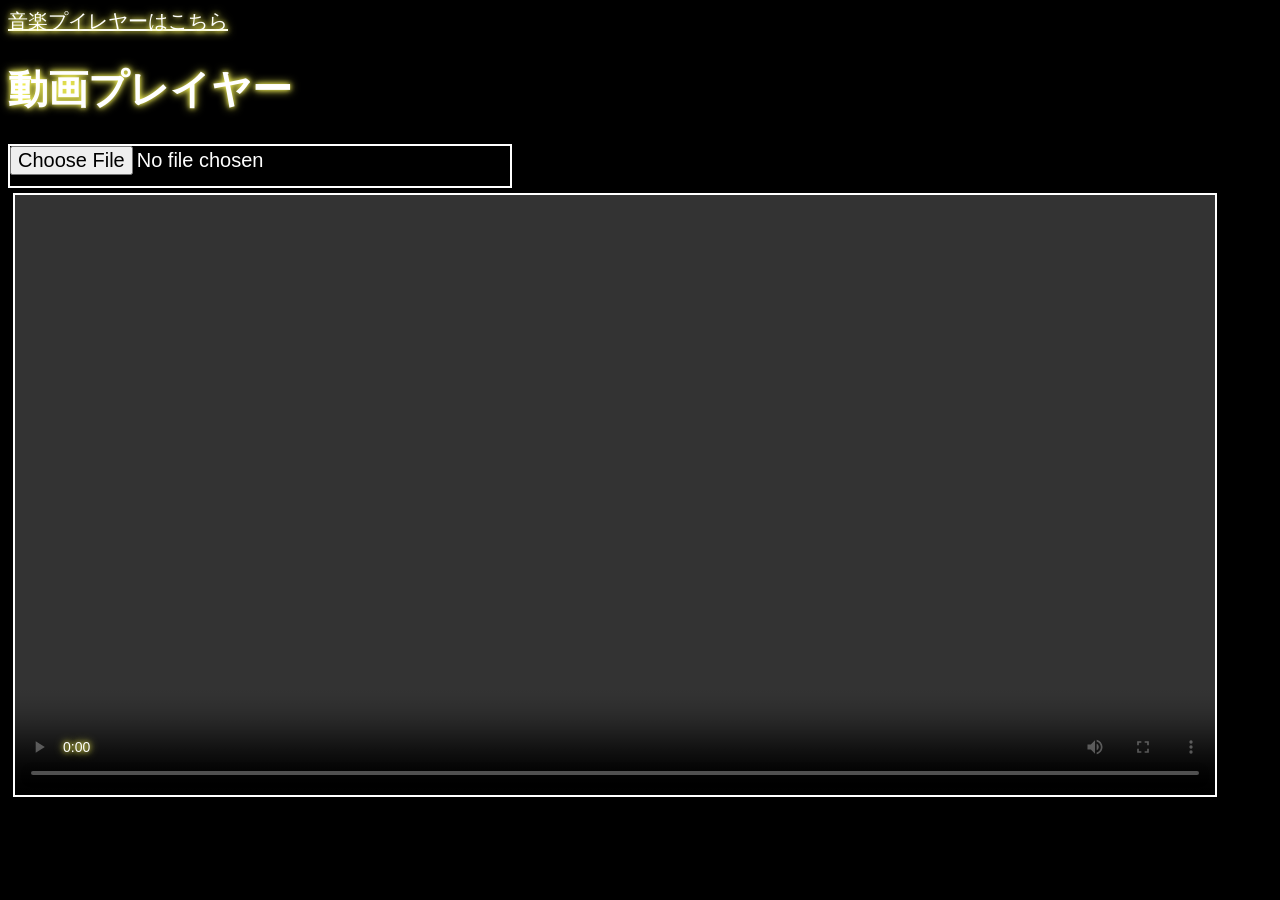
==== index.html @ 844e13e3 "初回コミット" ====
<!DOCTYPE html>
<html lang="ja">
    <head>
        <meta charset="UTF-8">
        <meta name="viewport" content="width=device-width, initial-scale=1.0">
        <title>動画プレイヤー</title>
        <link rel="stylesheet" href="style.css?v=0.01">
    </head>
<body>
    <div class="div_gp">
        <nav>
            <a href="musicPlayer.html" target="_blank">音楽プイレヤーはこちら</a>
        </nav>

        <div>
            <h1>動画プレイヤー</h1>
            <input type="file" id="videoFile" accept="video/*">
        </div>

        <div>
            <video id="video" controls playsinline></video>
        </div>
        
    </div>
    

    <script src="scripts.js?v=0.01"></script>
</body>
</html>
---- style.css ----
/* === 全体 === */
body
{
    background-color: rgb(0, 0, 0);
    color: #ffffff;
    text-shadow: 
    0 0 5px #f6f457,
    0 0 10px #f6f457;

    font-size: 20px;
}

.div_gp
{
    display: flex;
    flex-direction: column;
}

input[type="file"]
{
    font-size: 20px;
    border: 2px solid #ffffff;
    width: 500px;
    height: 40px;
}


/* === 動画プレイヤー側 === */
#video
{
    max-width: 1200px;
    width: 100%;
    height: auto;

    border: 2px solid #ffffff;
    margin: 5px;
}



/* === 音楽プレイヤー側 === */

nav a {
    color: white;
}

/* トップメニュー */
#top_menu
{
    display: flex;
    gap: 20px;
}

/* ボタンクラス */
.button
{
    width: 150px;
    height: auto;

    background-color: #2f2f2f;

    font-size: 20px;
    color: #ffffff;
    /* text-shadow: 
    0 0 5px #f6f457,
    0 0 10px #f6f457;

    border-color: #f6f457; */

    transition: 0.3s;
}
.button:active
{
    scale: 0.9;
}
/* 機能がオンの時のボタン */
.Onfunction
{
    text-shadow: 
    0 0 5px #f6f457,
    0 0 10px #f6f457;

    border-color: #f6f457;
}

/* 再生中の曲名 */
#musicName
{
    font-size: 30px;
    text-decoration: underline;
}


/* プレイヤー */
#audio
{
    width: 700px;
}

/* 機能セット */
#function_set
{
    width: fit-content;
}
#function_setIcon
{
    width: fit-content;
}
.functionIcon {
    width: 50px;
    height: 50px;
    filter: brightness(0) saturate(100%) invert(77%) sepia(96%) saturate(1000%) hue-rotate(1deg);

    display: none;
}

/* それぞれのリストの曲 */
.music_item
{
    margin: 4px;
    transition: 0.3s;
}
.music_item:hover
{
    background-color: #ffffff5a;
}

/* 再生中の曲をハイライト */
.playing
{
    animation: musicAnim 1.2s infinite;
}

@keyframes musicAnim
{
    0%
    {
        background-color: transparent;
    }

    50%
    {
        background-color: #f6f357ab;
    }

    100%
    {
        background-color: transparent;
    }
}
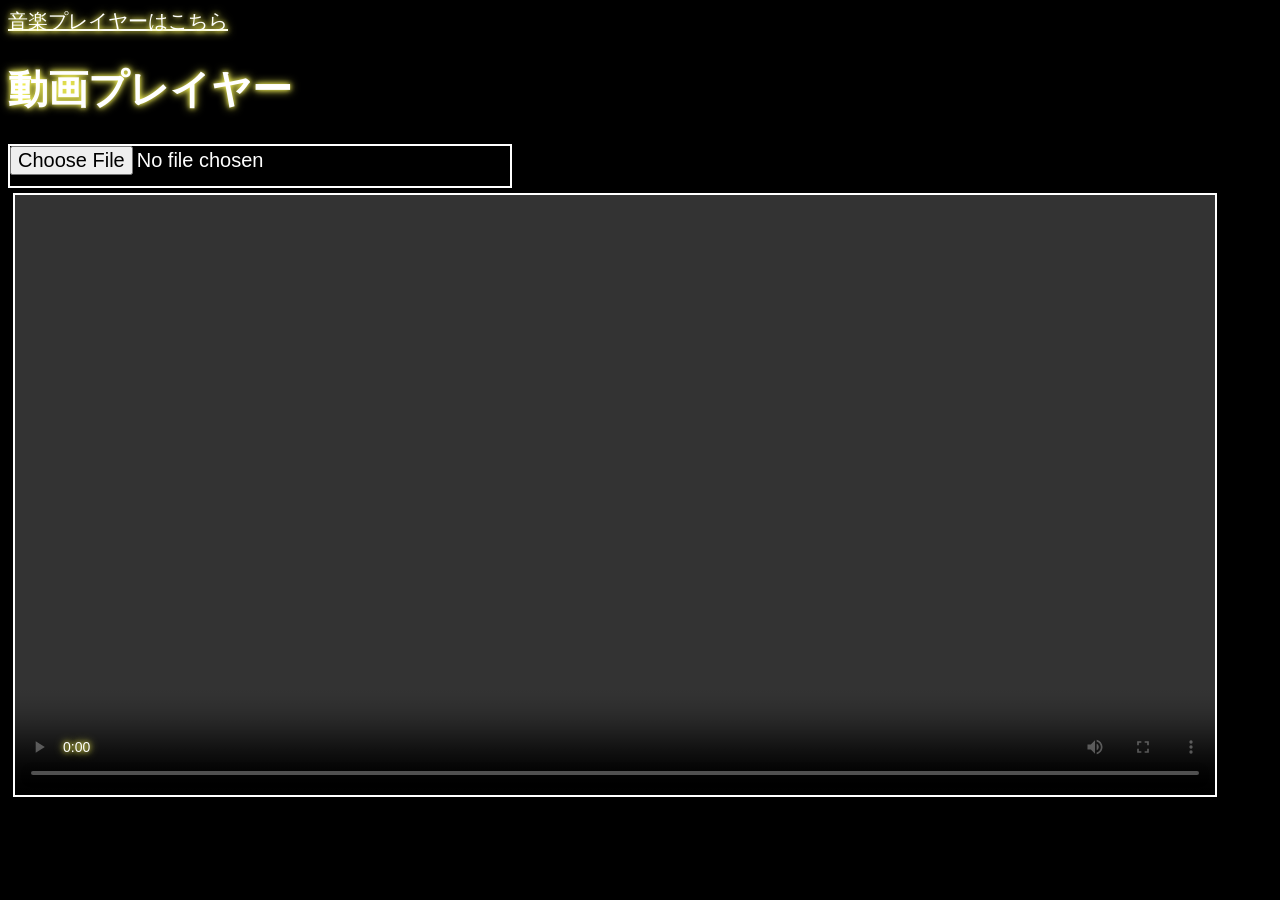
==== commit b33694cc: "誤字修正" ====
--- a/index.html
+++ b/index.html
@@ -9,7 +9,7 @@
 <body>
     <div class="div_gp">
         <nav>
-            <a href="musicPlayer.html" target="_blank">音楽プイレヤーはこちら</a>
+            <a href="MusicsPage/musicPlayer.html" target="_blank">音楽プレイヤーはこちら</a>
         </nav>
 
         <div>
--- a/style.css
+++ b/style.css
@@ -61,11 +61,6 @@
 
     font-size: 20px;
     color: #ffffff;
-    /* text-shadow: 
-    0 0 5px #f6f457,
-    0 0 10px #f6f457;
-
-    border-color: #f6f457; */
 
     transition: 0.3s;
 }
@@ -73,15 +68,26 @@
 {
     scale: 0.9;
 }
-/* 機能がオンの時のボタン */
-.Onfunction
+
+/* 画像アイコン */
+.buttonIcon
 {
-    text-shadow: 
-    0 0 5px #f6f457,
-    0 0 10px #f6f457;
+    width: 50px;
+    height: 50px;
+    filter: invert(83%) sepia(90%) saturate(500%)
+            hue-rotate(5deg) brightness(110%);
 
-    border-color: #f6f457;
+    transition: 0.3s;
 }
+.buttonIcon:active
+{
+    width: 50px;
+    height: 50px;
+    filter: invert(83%) sepia(90%) saturate(500%)
+            hue-rotate(5deg) brightness(110%);
+    transform: scale(0.9);
+}
+
 
 /* 再生中の曲名 */
 #musicName
@@ -101,11 +107,14 @@
 #function_set
 {
     width: fit-content;
+    display: flex;
+    flex-direction: row;
+    
+    align-items: center;
+
+    gap: 10px;
 }
-#function_setIcon
-{
-    width: fit-content;
-}
+
 .functionIcon {
     width: 50px;
     height: 50px;
